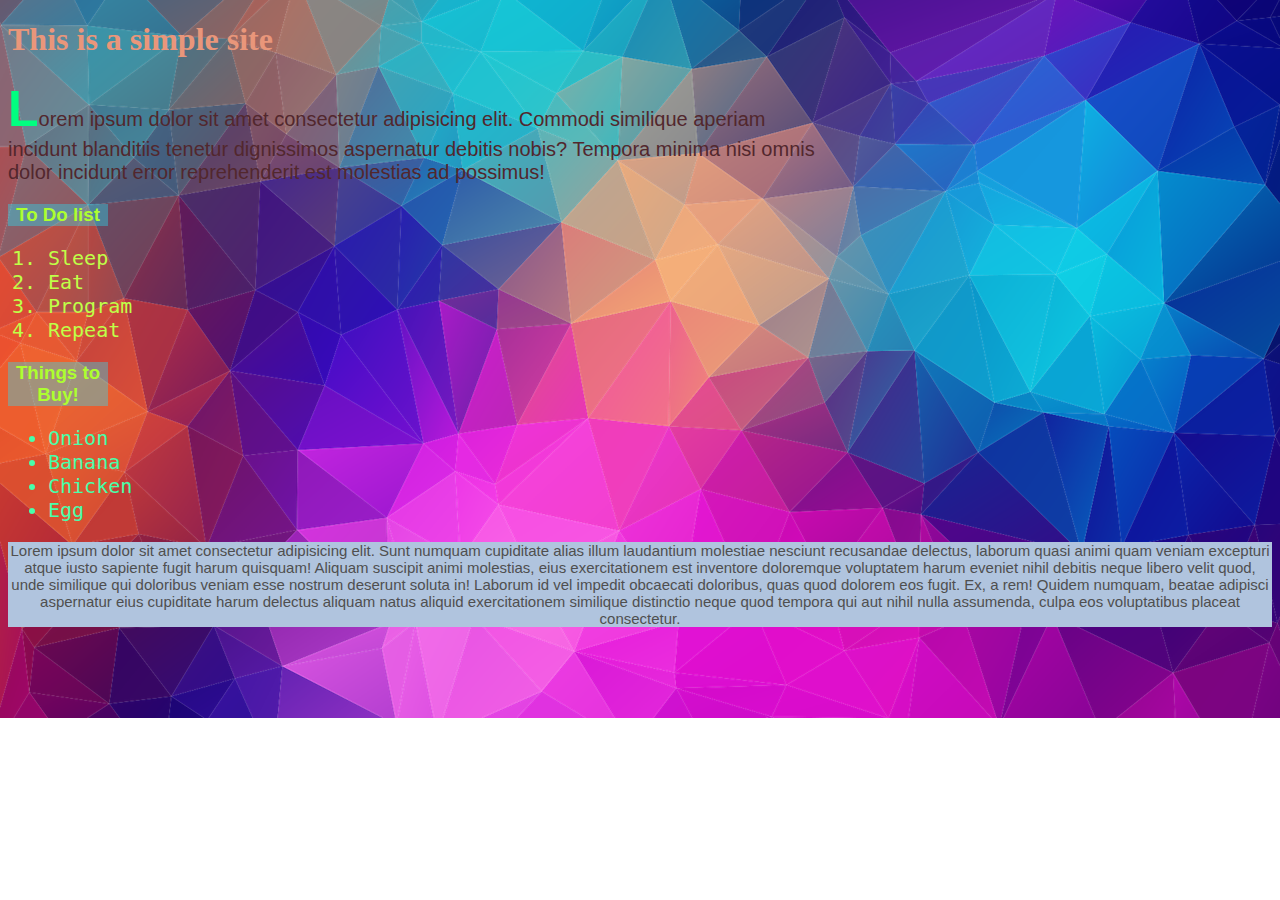
==== index.html @ 852606f1 "Uploading first file." ====
<!DOCTYPE html>
<html lang="en">
<head>
    <meta charset="UTF-8">
    <meta name="viewport" content="width=device-width, initial-scale=1.0">
    <title>a site</title>
    <style>
        body{
            background-image: url('image/vector.png');
            background-repeat: no-repeat;
            background-size: cover;
        }
        #head_one{
            color: darksalmon;
        }
        #first{
            font-size: 50px;
            font-weight: 700;
            color: rgb(0, 255, 128);
        }
        .parag{
            color: rgb(82, 39, 45);
            font-family: 'Franklin Gothic Medium', 'Arial Narrow', Arial, sans-serif;
            width: 65%;
            font-size: 20px;
        }
        .head3{
            color: greenyellow;
            font-family: Verdana, Geneva, Tahoma, sans-serif;
            background-color: rgba(32, 229, 255, 0.363);
            width: 100px;
            text-align: center;
        }
        .ordered{
            color: rgb(191, 255, 72);
            font-family: monospace;
            font-size: 20px;
        }
        .unordered{
            color: rgb(72, 255, 170);
            font-family: monospace;
            font-size: 20px;
        }
        .last{
            background-color: lightsteelblue;
            text-align: center;
            font-size: 15px;
            font-family: -apple-system, BlinkMacSystemFont, 'Segoe UI', Roboto, Oxygen, Ubuntu, Cantarell, 'Open Sans', 'Helvetica Neue', sans-serif;
            color: rgb(79, 79, 79);
        }
    </style>
</head>
<body>
    <h1 id="head_one">This is a simple site</h1>
    <p class="parag">
        <span id="first">L</span>orem ipsum dolor sit amet consectetur adipisicing elit. Commodi similique aperiam incidunt blanditiis tenetur dignissimos aspernatur debitis nobis? Tempora minima nisi omnis dolor incidunt error reprehenderit est molestias ad possimus!
    </p>
    <h3 class="head3">To Do list</h3>
    <ol class="ordered">
        <li>Sleep</li>
        <li>Eat</li>
        <li>Program</li>
        <li>Repeat</li>
    </ol>
    <h3 class="head3">Things to Buy!</h3>
    <ul class="unordered">
        <li>Onion</li>
        <li>Banana</li>
        <li>Chicken</li>
        <li>Egg</li>
    </ul>
    <p class="last">
        Lorem ipsum dolor sit amet consectetur adipisicing elit. Sunt numquam cupiditate alias illum laudantium molestiae nesciunt recusandae delectus, laborum quasi animi quam veniam excepturi atque iusto sapiente fugit harum quisquam! Aliquam suscipit animi molestias, eius exercitationem est inventore doloremque voluptatem harum eveniet nihil debitis neque libero velit quod, unde similique qui doloribus veniam esse nostrum deserunt soluta in! Laborum id vel impedit obcaecati doloribus, quas quod dolorem eos fugit. Ex, a rem! Quidem numquam, beatae adipisci aspernatur eius cupiditate harum delectus aliquam natus aliquid exercitationem similique distinctio neque quod tempora qui aut nihil nulla assumenda, culpa eos voluptatibus placeat consectetur.
    </p>
</body>
</html>
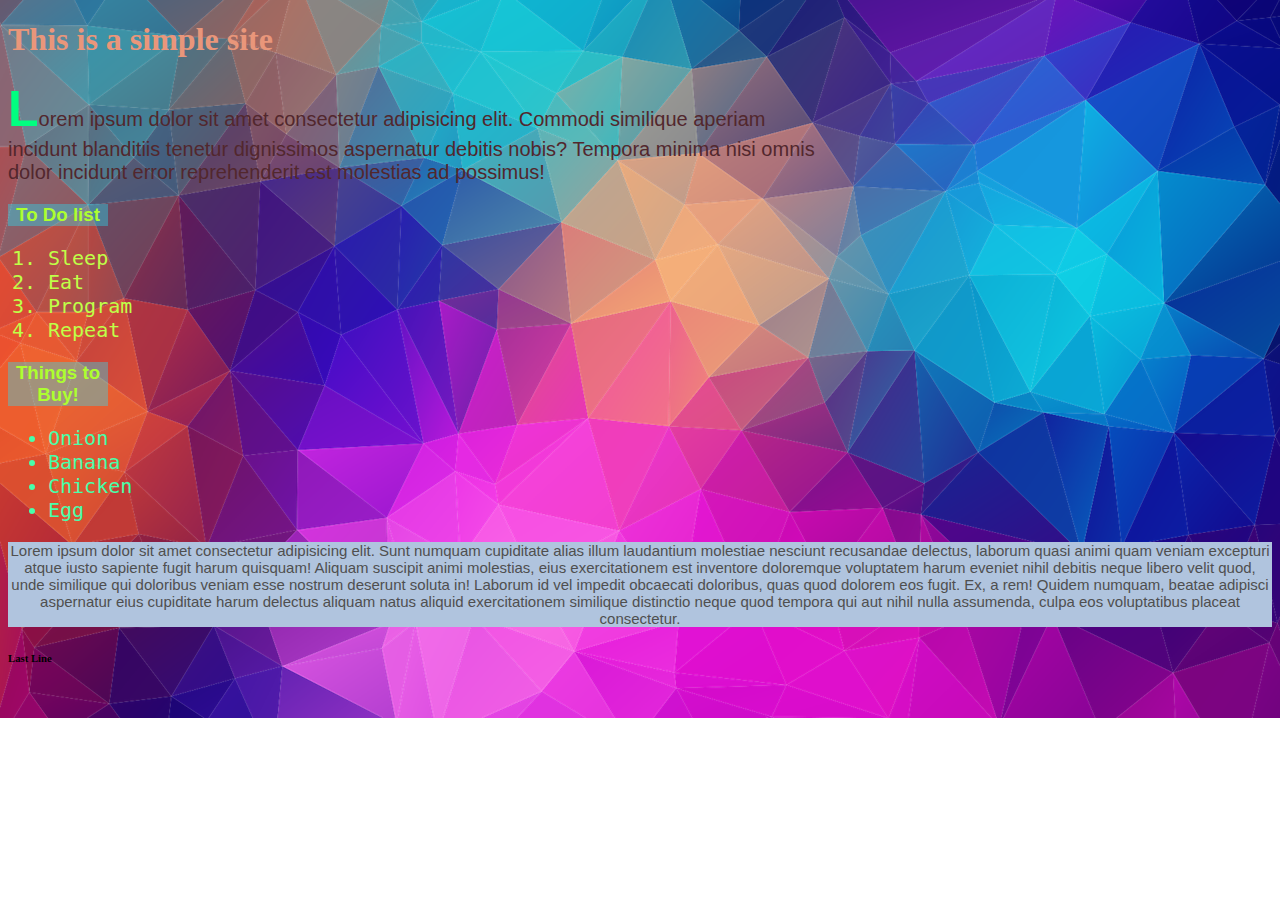
==== commit 640fe75e: "Added a new line at the end" ====
--- a/index.html
+++ b/index.html
@@ -72,5 +72,8 @@
     <p class="last">
         Lorem ipsum dolor sit amet consectetur adipisicing elit. Sunt numquam cupiditate alias illum laudantium molestiae nesciunt recusandae delectus, laborum quasi animi quam veniam excepturi atque iusto sapiente fugit harum quisquam! Aliquam suscipit animi molestias, eius exercitationem est inventore doloremque voluptatem harum eveniet nihil debitis neque libero velit quod, unde similique qui doloribus veniam esse nostrum deserunt soluta in! Laborum id vel impedit obcaecati doloribus, quas quod dolorem eos fugit. Ex, a rem! Quidem numquam, beatae adipisci aspernatur eius cupiditate harum delectus aliquam natus aliquid exercitationem similique distinctio neque quod tempora qui aut nihil nulla assumenda, culpa eos voluptatibus placeat consectetur.
     </p>
+    <h6>
+        Last Line
+    </h6>
 </body>
 </html>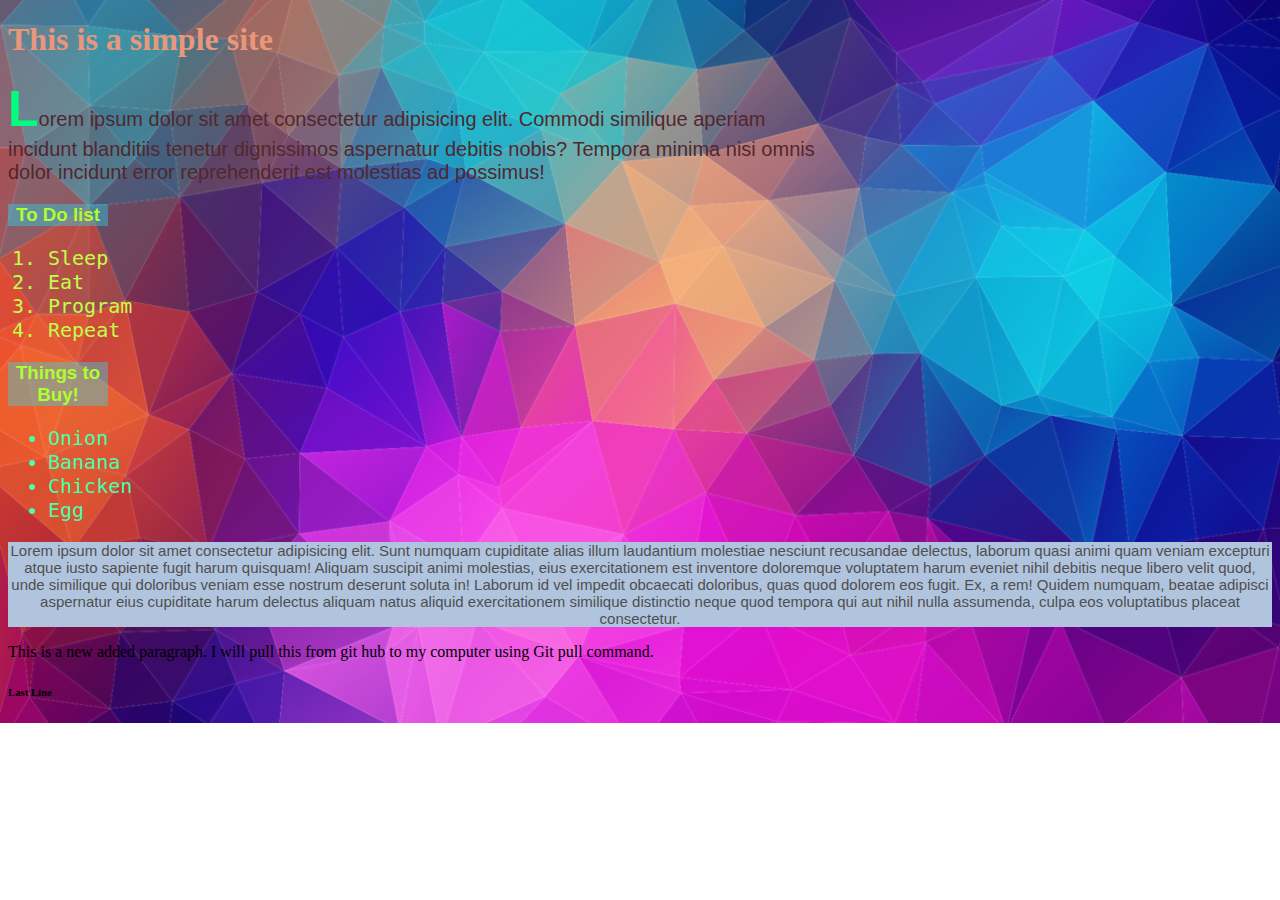
==== commit e40a8051: "Update index.html" ====
--- a/index.html
+++ b/index.html
@@ -72,8 +72,9 @@
     <p class="last">
         Lorem ipsum dolor sit amet consectetur adipisicing elit. Sunt numquam cupiditate alias illum laudantium molestiae nesciunt recusandae delectus, laborum quasi animi quam veniam excepturi atque iusto sapiente fugit harum quisquam! Aliquam suscipit animi molestias, eius exercitationem est inventore doloremque voluptatem harum eveniet nihil debitis neque libero velit quod, unde similique qui doloribus veniam esse nostrum deserunt soluta in! Laborum id vel impedit obcaecati doloribus, quas quod dolorem eos fugit. Ex, a rem! Quidem numquam, beatae adipisci aspernatur eius cupiditate harum delectus aliquam natus aliquid exercitationem similique distinctio neque quod tempora qui aut nihil nulla assumenda, culpa eos voluptatibus placeat consectetur.
     </p>
+    <p>This is a new added paragraph. I will pull this from git hub to my computer using Git pull command.</p>
     <h6>
         Last Line
     </h6>
 </body>
-</html>+</html>
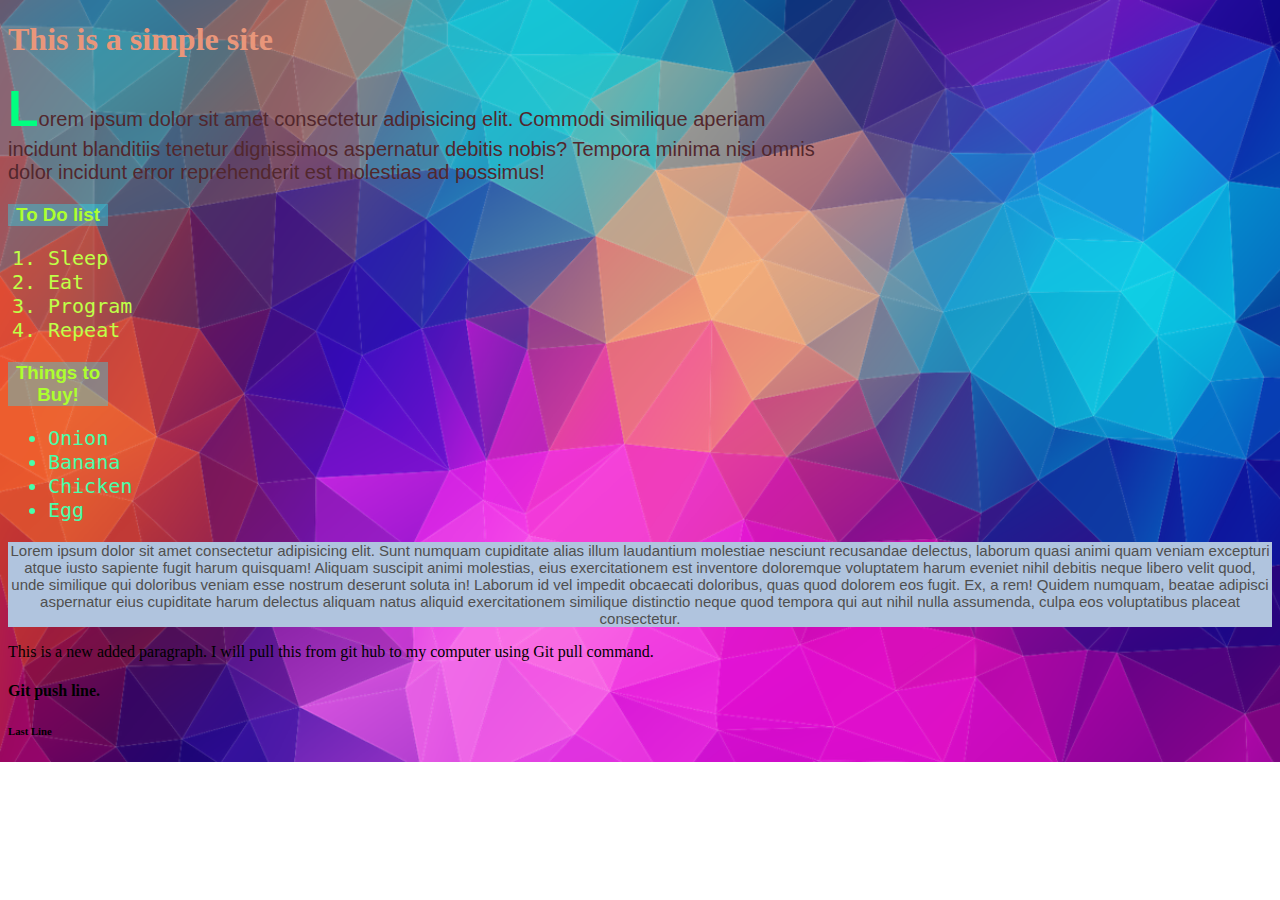
==== commit 216bf2d5: "header 4 added" ====
--- a/index.html
+++ b/index.html
@@ -73,6 +73,9 @@
         Lorem ipsum dolor sit amet consectetur adipisicing elit. Sunt numquam cupiditate alias illum laudantium molestiae nesciunt recusandae delectus, laborum quasi animi quam veniam excepturi atque iusto sapiente fugit harum quisquam! Aliquam suscipit animi molestias, eius exercitationem est inventore doloremque voluptatem harum eveniet nihil debitis neque libero velit quod, unde similique qui doloribus veniam esse nostrum deserunt soluta in! Laborum id vel impedit obcaecati doloribus, quas quod dolorem eos fugit. Ex, a rem! Quidem numquam, beatae adipisci aspernatur eius cupiditate harum delectus aliquam natus aliquid exercitationem similique distinctio neque quod tempora qui aut nihil nulla assumenda, culpa eos voluptatibus placeat consectetur.
     </p>
     <p>This is a new added paragraph. I will pull this from git hub to my computer using Git pull command.</p>
+    <h4>
+        Git push line.
+    </h4>
     <h6>
         Last Line
     </h6>
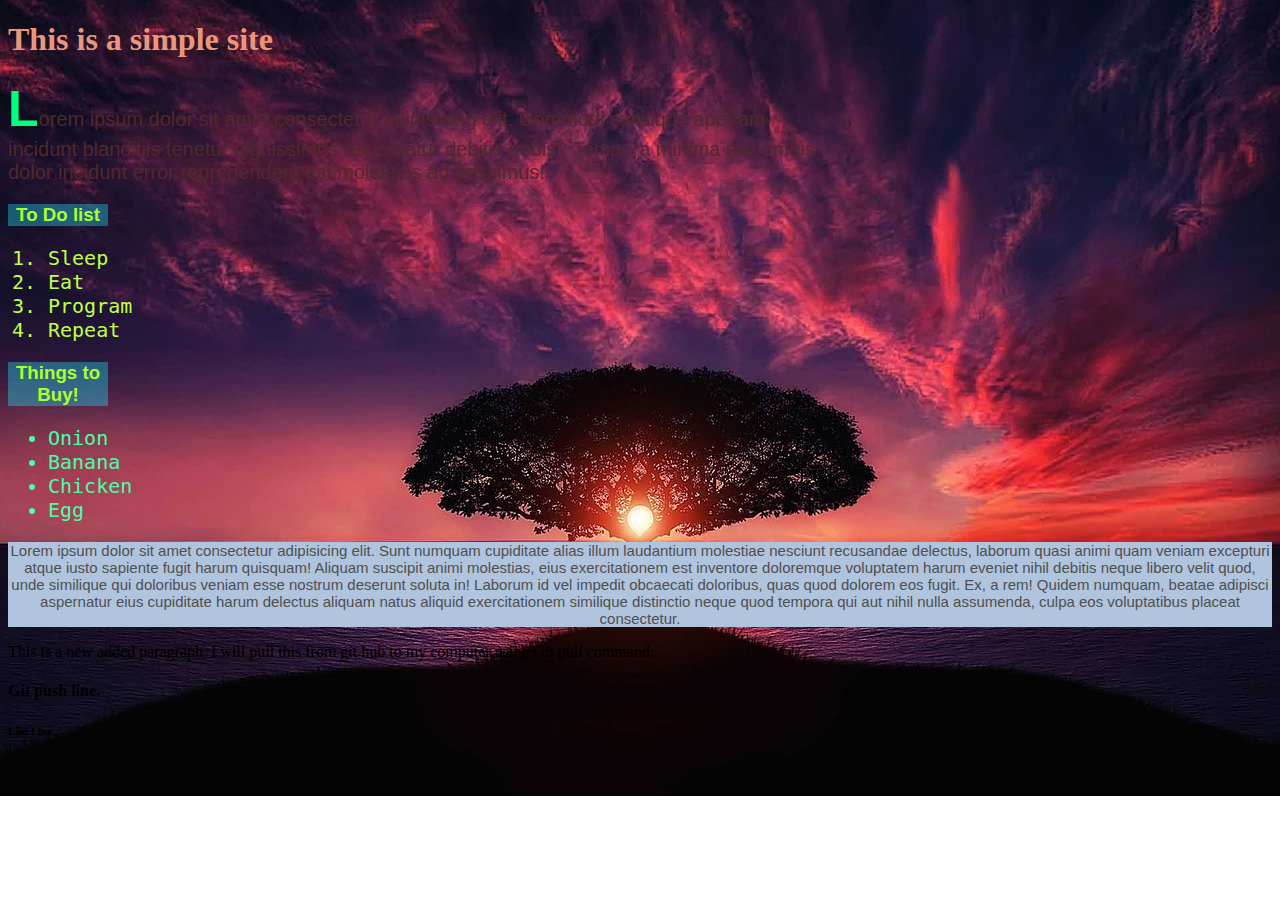
==== commit 5240c67d: "adding second branch and files" ====
--- a/index.html
+++ b/index.html
@@ -6,7 +6,7 @@
     <title>a site</title>
     <style>
         body{
-            background-image: url('image/vector.png');
+            background-image: url('image/sunset.jpg');
             background-repeat: no-repeat;
             background-size: cover;
         }
